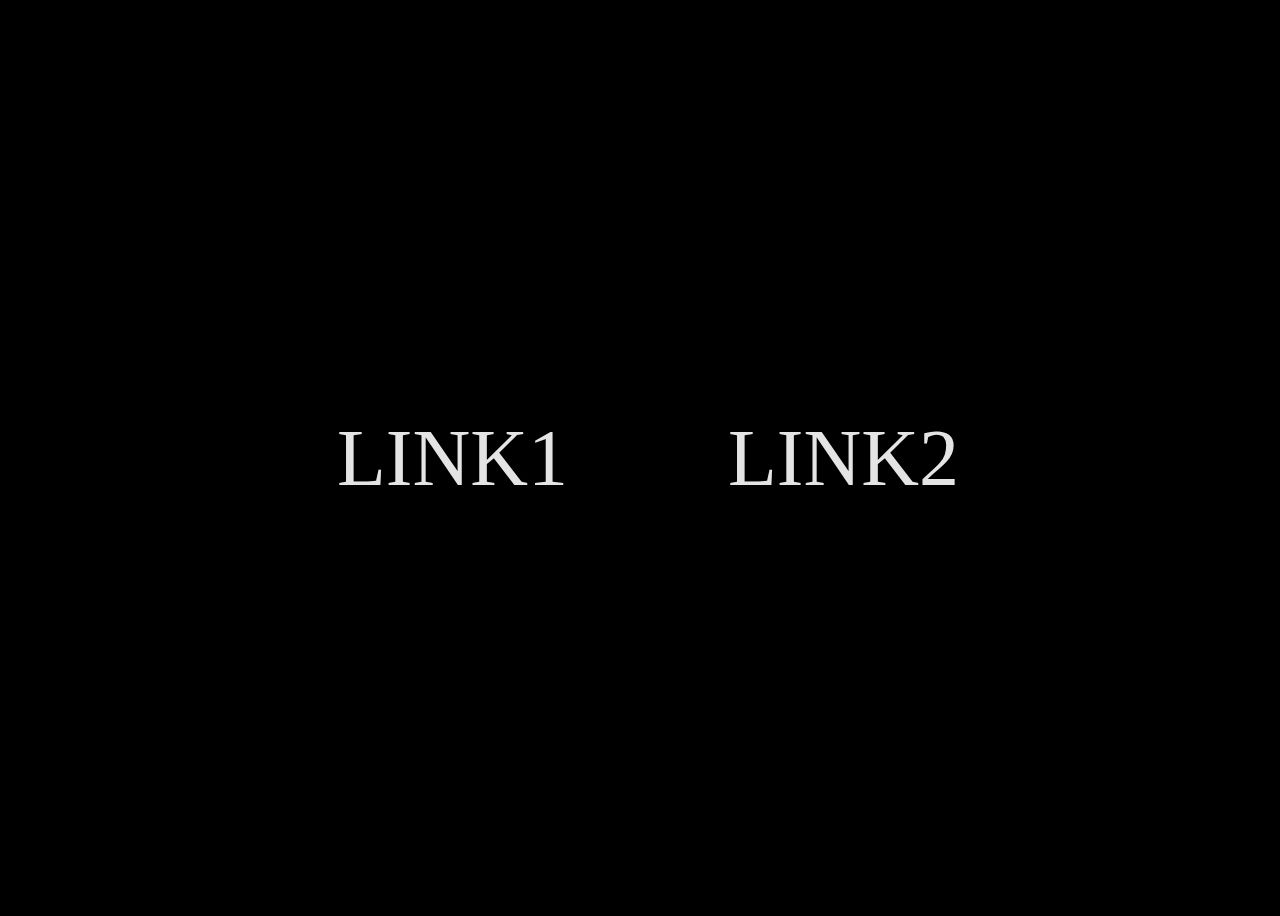
==== Link-js/index.html @ be239681 "start" ====
<!DOCTYPE html>
<html lang="pt-br">
<head>
    <meta charset="UTF-8">
    <meta http-equiv="X-UA-Compatible" content="IE=edge">
    <meta name="viewport" content="width=device-width, initial-scale=1.0">
    <link rel="stylesheet" href="css/main.css">
    <title>Trocar Links com Javascript</title>
</head>
<body>

<a href="link1" id="link1">link1</a>
<a href="link2" id="link2">link2</a>
    
</body>

	<!-- Começo JavaScript -->
	<script src="js/test.js"></script>
	<!-- Fim JavaScript -->

</html>
---- Link-js/css/main.css ----
* {
  background-color: black;
}

body {
  display: -webkit-box;
  display: -ms-flexbox;
  display: flex;
  -webkit-box-pack: center;
      -ms-flex-pack: center;
          justify-content: center;
  -webkit-box-align: center;
      -ms-flex-align: center;
          align-items: center;
  width: 100vw;
  height: 100vh;
  overflow: hidden;
}

a {
  display: block;
  font-size: 5em;
  padding: 1em;
  text-decoration: none;
  text-transform: uppercase;
  color: rgba(253, 253, 253, 0.9);
}
/*# sourceMappingURL=main.css.map */
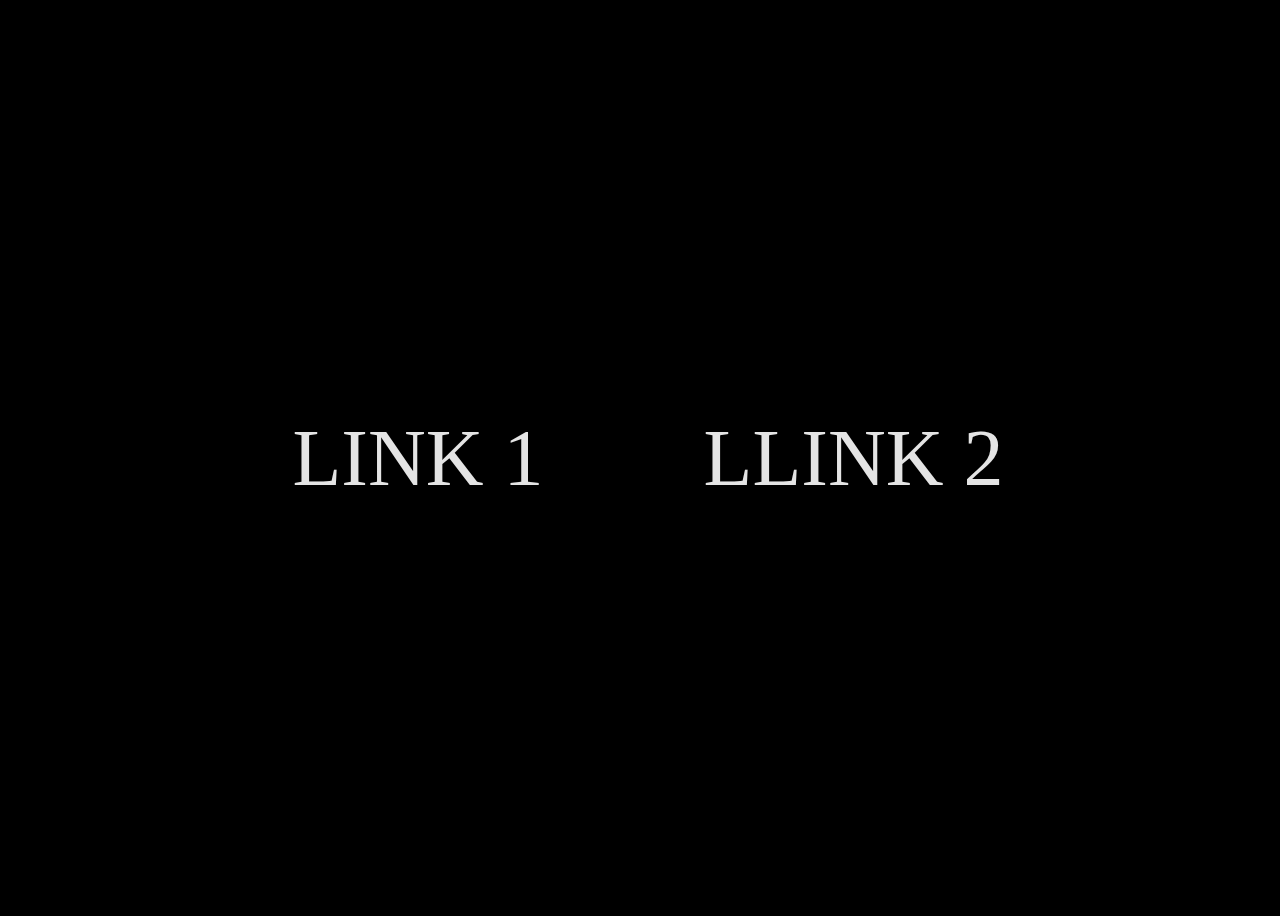
==== commit acb1b836: "test commit" ====
--- a/Link-js/index.html
+++ b/Link-js/index.html
@@ -9,8 +9,8 @@
 </head>
 <body>
 
-<a href="link1" id="link1">link1</a>
-<a href="link2" id="link2">link2</a>
+<a href="link1" id="link1">Link 1</a>
+<a href="link2" id="link2">lLink 2</a>
     
 </body>
 
